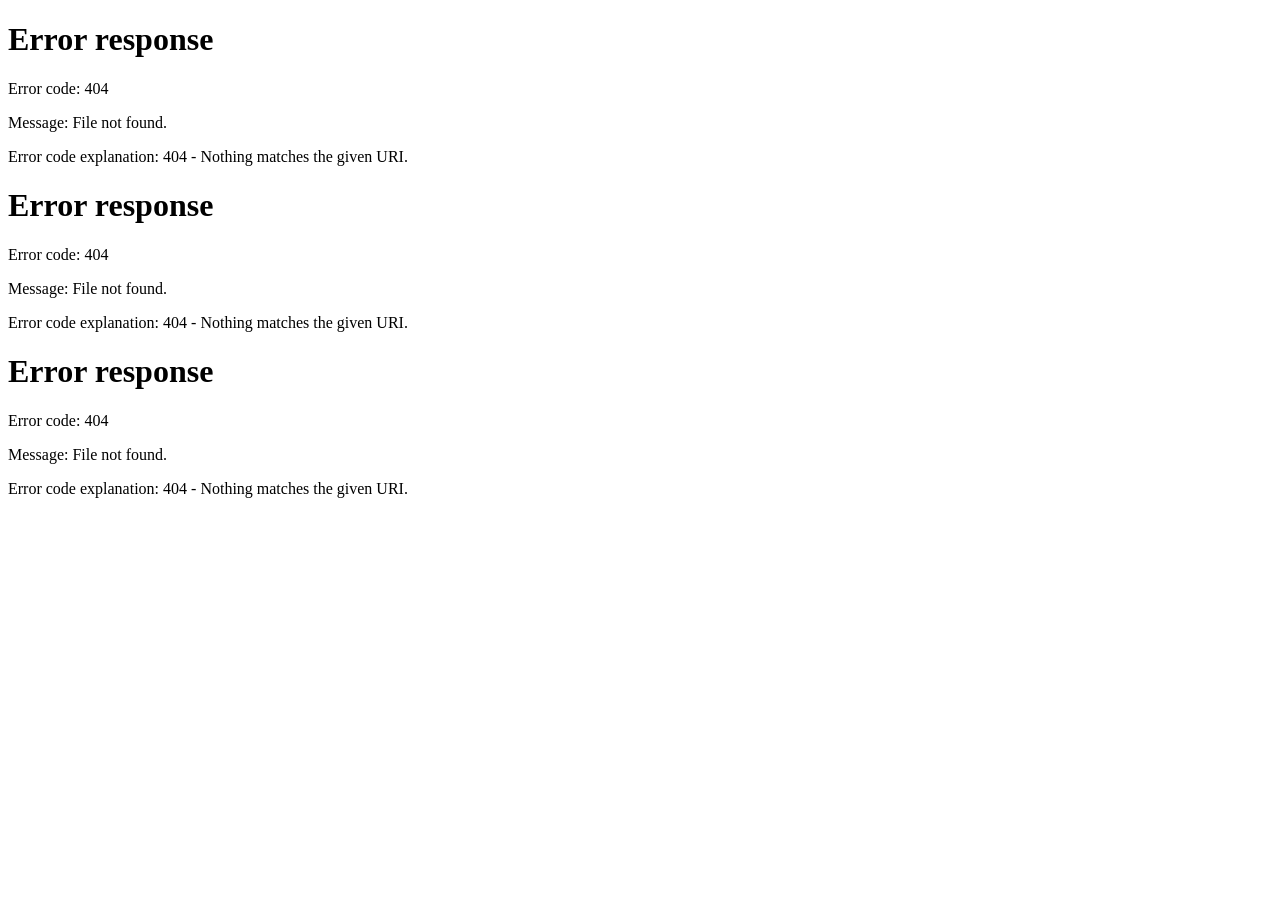
==== index.html @ d02cc8ad "Add EPIMAX LAB landing loader" ====
<!doctype html><html lang="es"><head><meta charset="utf-8"><meta name="viewport" content="width=device-width,initial-scale=1"><meta name="theme-color" content="#006DFF"><meta name="description" content="EPIMAX LAB — Evaluaciones TruHealth, TruAge y Combo para conocer tu salud actual y explorar cómo estás envejeciendo."><title>EPIMAX LAB | Salud, Epigenética y Longevidad</title><link rel="stylesheet" href="styles-a.css"><link rel="stylesheet" href="styles-b.css"></head><body><div id="app"></div><script>(async()=>{const files=['fragment-1.html', 'fragment-2.html', 'fragment-3.html'];const parts=await Promise.all(files.map(f=>fetch(f).then(r=>r.text())));document.getElementById('app').outerHTML=parts.join('');const img=await fetch('doctor-image.txt').then(r=>r.text());const p=document.getElementById('dr-photo');if(p)p.src=img;const s=document.createElement('script');s.src='script.js';document.body.appendChild(s);})().catch(e=>{document.getElementById('app').innerHTML='<p style="padding:40px;font-family:Arial">Error cargando la landing. Recarga la página.</p>';console.error(e)});</script></body></html>
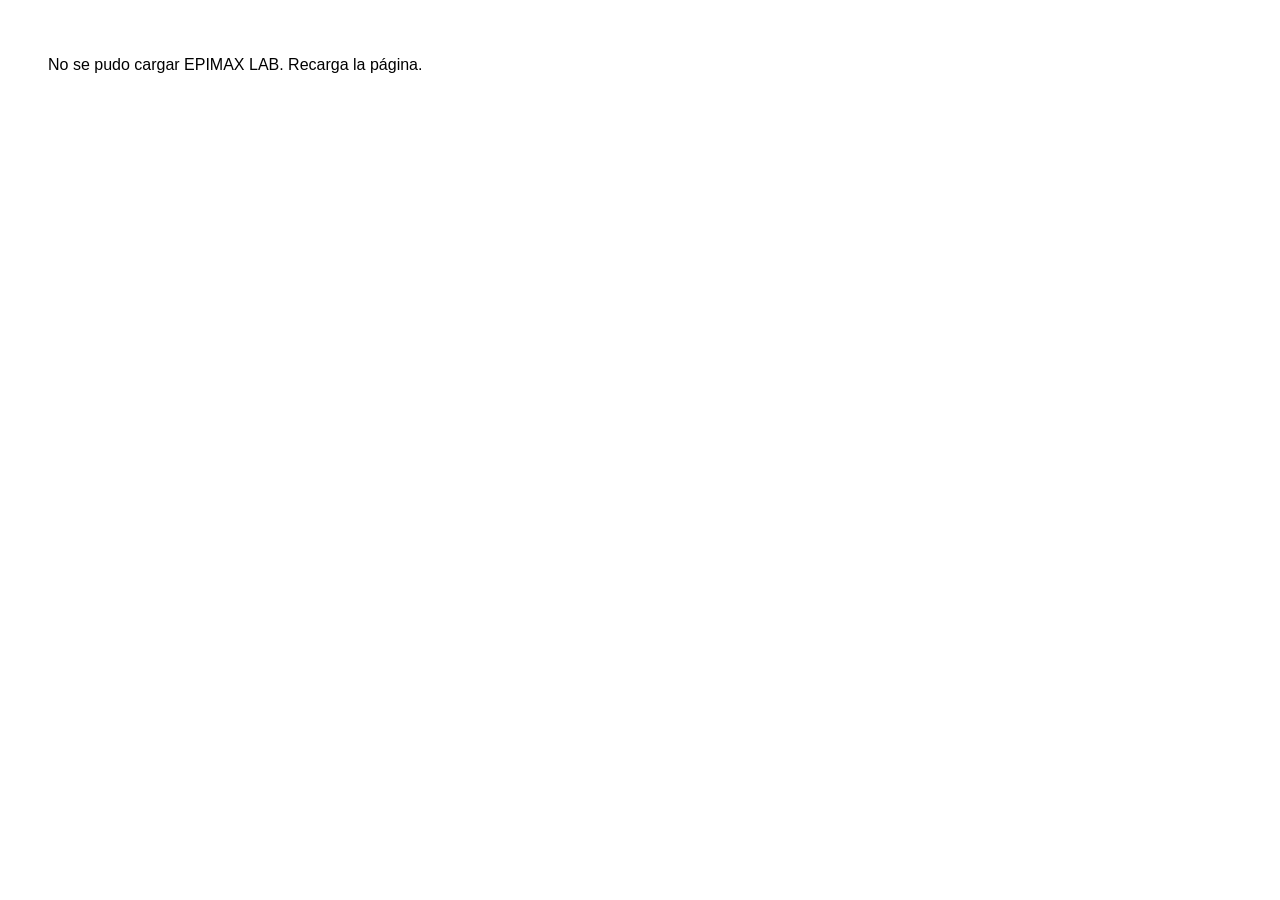
==== commit a35583ae: "Point GitHub Pages root to EPIMAX landing" ====
--- a/index.html
+++ b/index.html
@@ -1 +1 @@
-<!doctype html><html lang="es"><head><meta charset="utf-8"><meta name="viewport" content="width=device-width,initial-scale=1"><meta name="theme-color" content="#006DFF"><meta name="description" content="EPIMAX LAB — Evaluaciones TruHealth, TruAge y Combo para conocer tu salud actual y explorar cómo estás envejeciendo."><title>EPIMAX LAB | Salud, Epigenética y Longevidad</title><link rel="stylesheet" href="styles-a.css"><link rel="stylesheet" href="styles-b.css"></head><body><div id="app"></div><script>(async()=>{const files=['fragment-1.html', 'fragment-2.html', 'fragment-3.html'];const parts=await Promise.all(files.map(f=>fetch(f).then(r=>r.text())));document.getElementById('app').outerHTML=parts.join('');const img=await fetch('doctor-image.txt').then(r=>r.text());const p=document.getElementById('dr-photo');if(p)p.src=img;const s=document.createElement('script');s.src='script.js';document.body.appendChild(s);})().catch(e=>{document.getElementById('app').innerHTML='<p style="padding:40px;font-family:Arial">Error cargando la landing. Recarga la página.</p>';console.error(e)});</script></body></html>+<!doctype html><html lang="es"><head><meta charset="utf-8"><meta name="viewport" content="width=device-width,initial-scale=1"><meta http-equiv="refresh" content="0; url=site.html"><title>EPIMAX LAB</title><script>location.replace('site.html');</script></head><body><p>Abriendo EPIMAX LAB… <a href="site.html">Continuar</a></p></body></html>
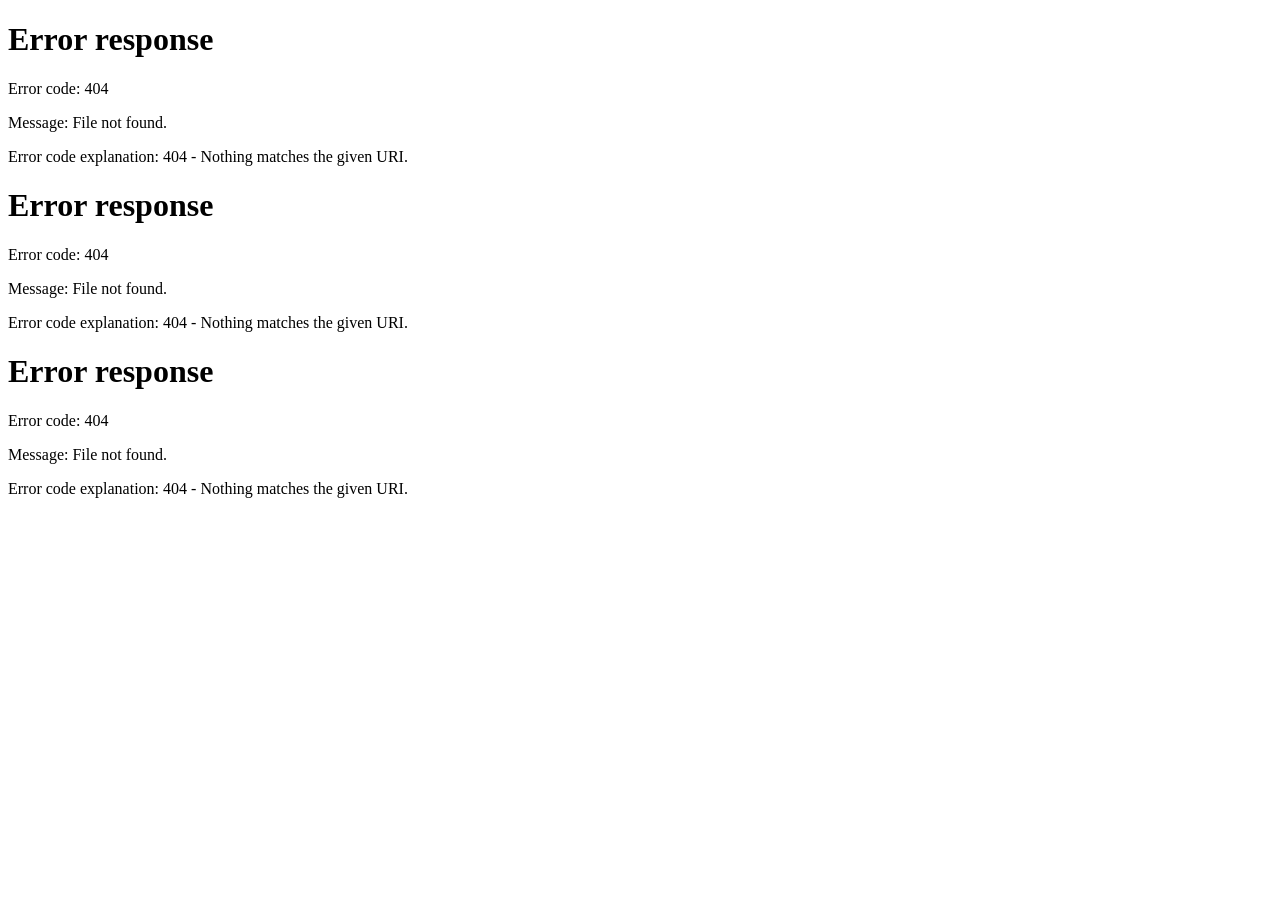
==== commit da9876ce: "Publish stable EPIMAX landing index" ====
--- a/index.html
+++ b/index.html
@@ -1 +1 @@
-<!doctype html><html lang="es"><head><meta charset="utf-8"><meta name="viewport" content="width=device-width,initial-scale=1"><meta http-equiv="refresh" content="0; url=site.html"><title>EPIMAX LAB</title><script>location.replace('site.html');</script></head><body><p>Abriendo EPIMAX LAB… <a href="site.html">Continuar</a></p></body></html>+<!doctype html><html lang="es"><head><meta charset="utf-8"><meta name="viewport" content="width=device-width,initial-scale=1"><meta name="theme-color" content="#006DFF"><meta name="description" content="EPIMAX LAB — Evaluaciones TruHealth, TruAge y Combo para conocer tu salud actual y explorar cómo estás envejeciendo."><title>EPIMAX LAB | Salud, Epigenética y Longevidad</title><link rel="stylesheet" href="styles-a.css"><link rel="stylesheet" href="styles-b.css"></head><body><div id="app"></div><script>(async()=>{const files=['fragment-1.html', 'fragment-2.html', 'fragment-3.html'];const parts=await Promise.all(files.map(f=>fetch(f).then(r=>r.text())));document.getElementById('app').outerHTML=parts.join('');const img=await fetch('doctor-image.txt').then(r=>r.text());const p=document.getElementById('dr-photo');if(p)p.src=img;const s=document.createElement('script');s.src='script.js';document.body.appendChild(s);})().catch(e=>{document.getElementById('app').innerHTML='<p style="padding:40px;font-family:Arial">Error cargando la landing. Recarga la página.</p>';console.error(e)});</script></body></html>
